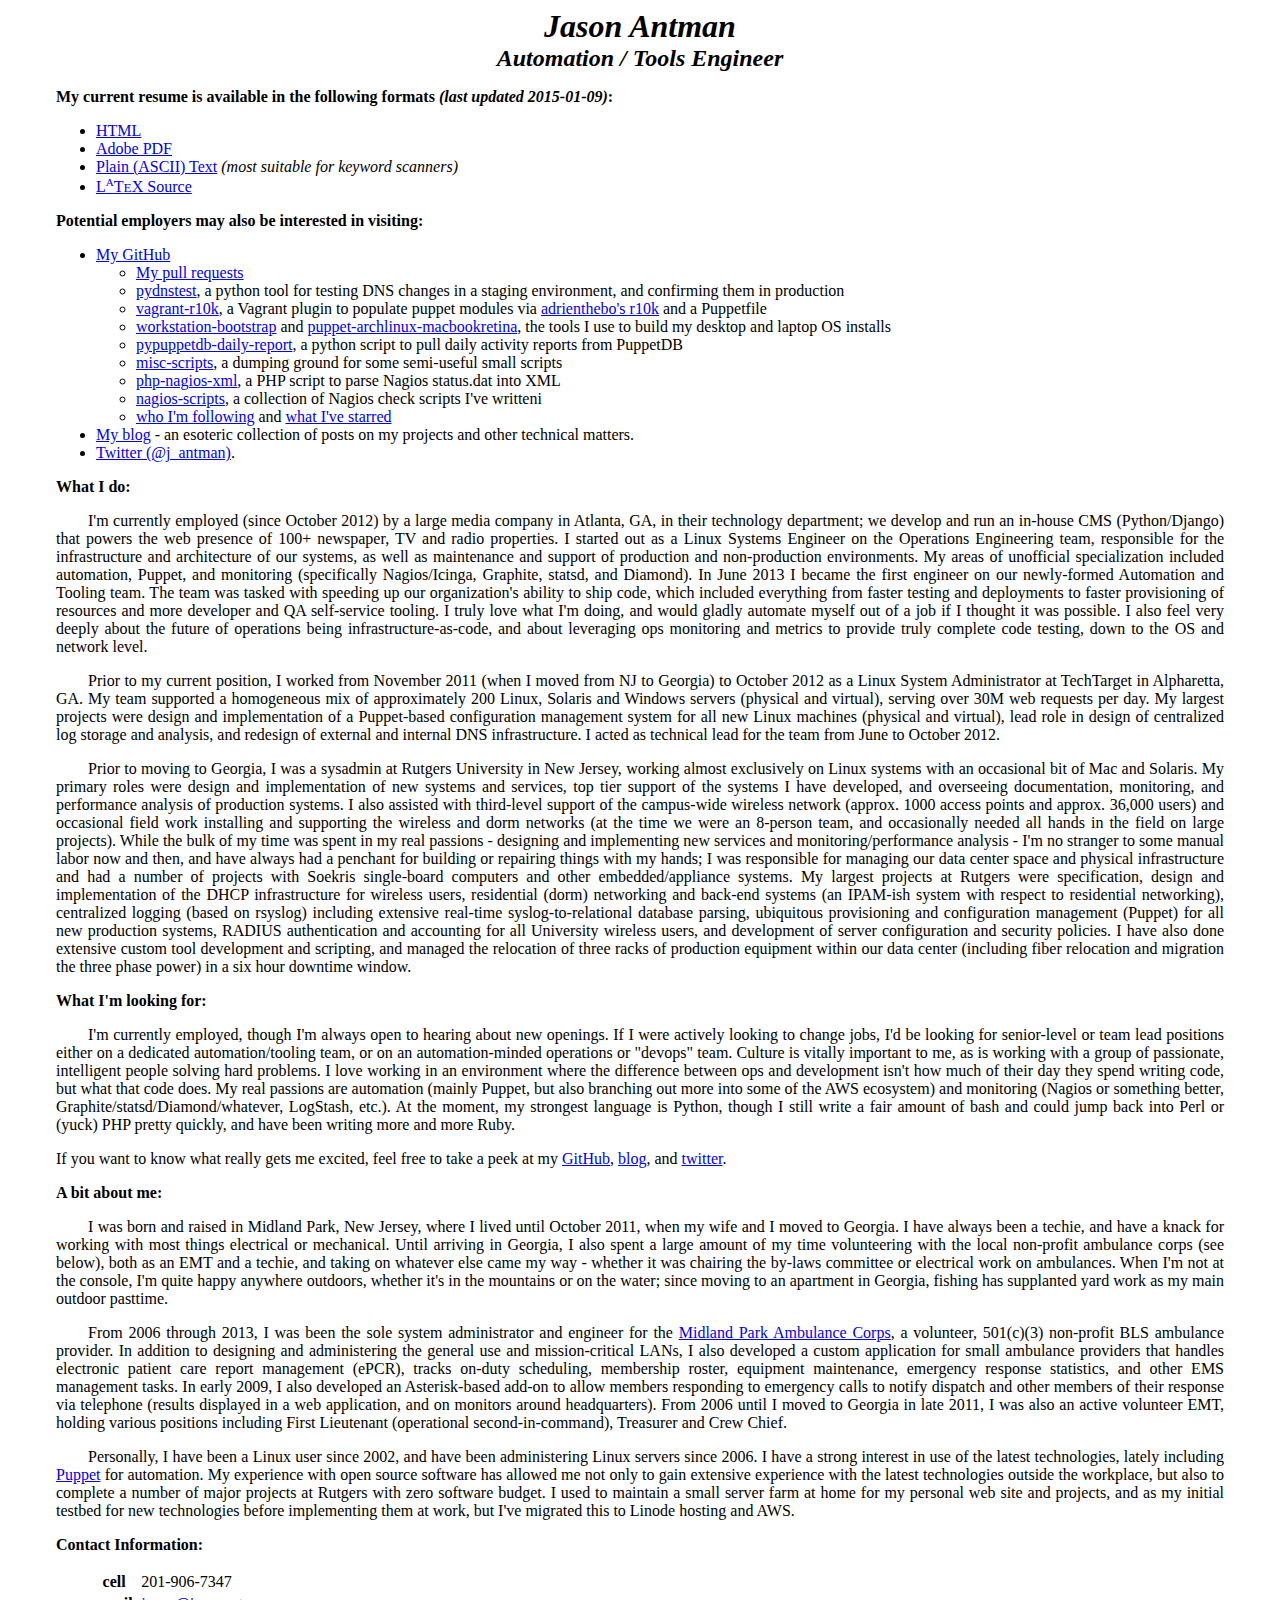
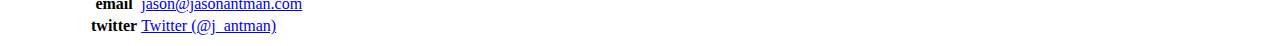
==== index.html @ e6328560 "Update documentation" ====
<!-- -*- mode: html; -*- -->
<!DOCTYPE html PUBLIC "-//W3C//DTD XHTML 1.0 Transitional//EN"
"http://www.w3.org/TR/xhtml1/DTD/xhtml1-transitional.dtd">
<html xmlns="http://www.w3.org/1999/xhtml">

<head>
<meta http-equiv="Content-Type" content="text/html; charset=utf-8" />
<title>Jason Antman&#39;s Resume</title>
<link rel="stylesheet" type="text/css" href="main.css" />
</head>

<body>
<div class="heading">Jason Antman</div>
<div class="heading2">Automation / Tools Engineer</div>

<div class="area">
<p><span class="areatitle">My current resume is available in the following formats <em>(last updated 2015-01-09)</em>:</span></p>
<ul>
<li><a href="resume.html">HTML</a></li>
<li><a href="JasonAntman.pdf">Adobe PDF</a></li>
<li><a href="JasonAntman.txt">Plain (ASCII) Text</a> <em>(most suitable for keyword scanners)</em></li>
<li><a href="JasonAntman.tex">L<sup><small>A</small></sup>T<small>E</small>X Source</a></li>
<!-- <li><a href="JasonAntman.doc">Word Document</a> <em>(the format I created my resume in does not allow easy conversion to Word, so the PDF is much better for viewing. But given the number of requests I got for this format, I&#39;m providing it, though it requires substantial manual effort to generate.)</em></li> -->
</ul>
</div> <!-- END DIV area -->

<div class="area">
<p><span class="areatitle">Potential employers may also be interested in visiting:</span></p>
<ul>
  <li><a href="https://github.com/jantman/">My GitHub</a>
    <ul>
      <li><a href="https://github.com/pulls?q=is%3Apr+author%3Ajantman+-user%3Ajantman+">My pull requests</a></li>
      <li><a href="https://github.com/jantman/pydnstest">pydnstest</a>, a python tool for testing DNS changes in a staging environment, and confirming them in production</li>
      <li><a href="https://github.com/jantman/vagrant-r10k">vagrant-r10k</a>, a Vagrant plugin to populate puppet modules via <a href="https://github.com/adrienthebo/r10k">adrienthebo's r10k</a> and a Puppetfile</li>
      <li><a href="https://github.com/jantman/workstation-bootstrap">workstation-bootstrap</a> and <a href="https://github.com/jantman/puppet-archlinux-macbookretina">puppet-archlinux-macbookretina</a>, the tools I use to build my desktop and laptop OS installs</li>
      <li><a href="https://github.com/jantman/pypuppetdb-daily-report">pypuppetdb-daily-report</a>, a python script to pull daily activity reports from PuppetDB</a></li>
      <li><a href="https://github.com/jantman/misc-scripts">misc-scripts</a>, a dumping ground for some semi-useful small scripts</a></li>
      <li><a href="https://github.com/jantman/php-nagios-xml">php-nagios-xml</a>, a PHP script to parse Nagios status.dat into XML</li>
      <li><a href="https://github.com/jantman/nagios-scripts">nagios-scripts</a>, a collection of Nagios check scripts I've written</l>i
      <li><a href="https://github.com/jantman/following">who I'm following</a> and <a href="https://github.com/stars/jantman">what I've starred</a></li>
    </ul>
  </li>
<li><a href="http://blog.jasonantman.com">My blog</a> - an esoteric collection of posts on my projects and other technical matters.</li>
<li><a href="http://twitter.com/j_antman">Twitter (@j_antman)</a>.</li>
</ul>

<p><span class="areatitle">What I do:</span></p>
<p class="indented">I'm currently employed (since October 2012) by a large
  media company in Atlanta, GA, in their technology department; we develop and
  run an in-house CMS (Python/Django) that powers the web presence of 100+
  newspaper, TV and radio properties. I started out as a Linux Systems Engineer
  on the Operations Engineering team, responsible for the infrastructure and
  architecture of our systems, as well as maintenance and support of production
  and non-production environments. My areas of unofficial specialization included
  automation, Puppet, and monitoring (specifically Nagios/Icinga, Graphite, statsd,
  and Diamond). In June 2013 I became the first engineer on our newly-formed
  Automation and Tooling team. The team was tasked with speeding up our organization's
  ability to ship code, which included everything from faster testing and deployments
  to faster provisioning of resources and more developer and QA self-service tooling.
  I truly love what I'm doing, and would gladly automate myself out of a job if
  I thought it was possible. I also feel very deeply about the future of operations
  being infrastructure-as-code, and about leveraging ops monitoring and metrics
  to provide truly complete code testing, down to the OS and network level.</p>
<p class="indented">Prior to my current position, I worked from November 2011 (when I moved
  from NJ to Georgia) to October 2012
  as a Linux System Administrator at TechTarget in Alpharetta, GA. My team
  supported a homogeneous mix of approximately 200 Linux, Solaris and
  Windows servers (physical and virtual), serving over 30M web requests per
  day. My largest projects were design and implementation of a Puppet-based
  configuration management system for all new Linux machines (physical and
  virtual), lead role in design of centralized log storage and analysis, and
  redesign of external and internal DNS infrastructure. I acted as technical
  lead for the team from June to October 2012.</p>

<p class="indented">Prior to moving to Georgia, I was a sysadmin at Rutgers University in New Jersey, working almost exclusively on Linux systems with an occasional bit of Mac and Solaris. My primary roles were design and implementation of new systems and services, top tier support of the systems I have developed, and overseeing documentation, monitoring, and performance analysis of production systems. I also assisted with third-level support of the campus-wide wireless network (approx. 1000 access points and approx. 36,000 users) and occasional field work installing and supporting the wireless and dorm networks (at the time we were an 8-person team, and occasionally needed all hands in the field on large projects). While the bulk of my time was spent in my real passions - designing and implementing new services and monitoring/performance analysis - I&#39;m no stranger to some manual labor now and then, and have always had a penchant for building or repairing things with my hands; I was responsible for managing our data center space and physical infrastructure and had a number of projects with Soekris single-board computers and other embedded/appliance systems. My largest projects at Rutgers were specification, design and implementation of the DHCP infrastructure for wireless users, residential (dorm) networking and back-end systems (an IPAM-ish system with respect to residential networking), centralized logging (based on rsyslog) including extensive real-time syslog-to-relational database parsing, ubiquitous provisioning and configuration management (Puppet) for all new production systems, RADIUS authentication and accounting for all University wireless users, and development of server configuration and security policies. I have also done extensive custom tool development and scripting, and managed the relocation of three racks of production equipment within our data center (including fiber relocation and migration the three phase power) in a six hour downtime window.
</p>

<p><span class="areatitle">What I&#39;m looking for:</span></p>
<p class="indented">I'm currently employed, though I'm always open to
  hearing about new openings. If I were actively looking to change jobs,
  I'd be looking for senior-level or team lead positions either on a dedicated
  automation/tooling team, or on an automation-minded operations or "devops"
  team. Culture is vitally important to me, as is working with a group
  of passionate, intelligent people solving hard problems. I love working
  in an environment where the difference between ops and development isn't
  how much of their day they spend writing code, but what that code does.
  My real passions are automation (mainly Puppet, but also branching out more
  into some of the AWS ecosystem) and
  monitoring (Nagios or something better, Graphite/statsd/Diamond/whatever,
  LogStash, etc.). At the moment, my strongest language is Python, though I
  still write a fair amount of bash and could jump back into Perl or (yuck)
  PHP pretty quickly, and have been writing more and more Ruby.</p>

<p>If you want to know what really gets me excited, feel free to take a peek at my <a href="https://github.com/jantman/">GitHub</a>, <a href="http://blog.jasonantman.com">blog</a>, and <a href="http://twitter.com/j_antman">twitter</a>.

<p><span class="areatitle">A bit about me:</span></p>

<p class="indented">I was born and raised in Midland Park, New Jersey, where I lived until October 2011, when my wife and I moved to Georgia. I have always been a techie, and have a knack for working with most things electrical or mechanical. Until arriving in Georgia, I also spent a large amount of my time volunteering with the local non-profit ambulance corps (see below), both as an EMT and a techie, and taking on whatever else came my way - whether it was chairing the by-laws committee or electrical work on ambulances. When I&#39;m not at the console, I&#39;m quite happy anywhere outdoors, whether it&#39;s in the mountains or on the water; since moving to an apartment in Georgia, fishing has supplanted yard work as my main outdoor pasttime.</p>
<p class="indented">From 2006 through 2013, I was been the sole system
  administrator and engineer for
  the <a href="http://www.midlandparkambulance.com">Midland Park Ambulance
    Corps</a>, a volunteer, 501(c)(3) non-profit BLS ambulance provider. In
  addition to designing and administering the general use and mission-critical
  LANs, I also developed a custom application for small ambulance providers
  that handles electronic patient care report management (ePCR), tracks on-duty scheduling, membership roster, equipment maintenance, emergency response statistics, and other EMS management tasks. In early 2009, I also developed an Asterisk-based add-on to allow members responding to emergency calls to notify dispatch and other members of their response via telephone (results displayed in a web application, and on monitors around headquarters). From 2006 until I moved to Georgia in late 2011, I was also an active volunteer EMT, holding various positions including First Lieutenant (operational second-in-command), Treasurer and Crew Chief. 
</p>

<p class="indented">
Personally, I have been a Linux user since 2002, and have been administering Linux servers since 2006. I have a strong interest in use of the latest technologies, lately including <a href="http://puppetlabs.com/puppet/puppet-open-source/">Puppet</a> for automation. My experience with open source software has allowed me not only to gain extensive experience with the latest technologies outside the workplace, but also to complete a number of major projects at Rutgers with zero software budget. I used to maintain a small server farm at home for my personal web site and projects, and as my initial testbed for new technologies before implementing them at work, but I&#39;ve migrated this to Linode hosting and AWS.</p>

<p><span class="areatitle">Contact Information:</span></p>
<table style="margin-left: 2em;">
<tr><th>cell</th><td>201-906-7347</td></tr>
<tr><th>email</th><td><a href="mailto:jason@jasonantman.com">jason@jasonantman.com</a></td></tr>
<tr><th>twitter</td><td><a href="http://twitter.com/j_antman">Twitter (@j_antman)</a></td></tr>
</table>

</div> <!-- END DIV area -->

<script>
  (function(i,s,o,g,r,a,m){i['GoogleAnalyticsObject']=r;i[r]=i[r]||function(){
  (i[r].q=i[r].q||[]).push(arguments)},i[r].l=1*new Date();a=s.createElement(o),
  m=s.getElementsByTagName(o)[0];a.async=1;a.src=g;m.parentNode.insertBefore(a,m)
  })(window,document,'script','//www.google-analytics.com/analytics.js','ga');

  ga('create', 'UA-2718127-7', 'auto');
  ga('send', 'pageview');

</script>
</body>

</html>
---- main.css ----
body
{
	background-color: #FFFFFF;
}

.heading
{
	text-align: center;
	font-weight: bold;
	font-style: italic;
	font-size: 2em;
}

.heading2
{
	text-align: center;
	font-weight: bold;
	font-style: italic;
	font-size: 1.5em;
}

.area
{
	margin-left: 3em;
}

.areatitle
{
	font-weight: bold;
}

.indented
{
	text-indent: 2em;
	text-align: justify;
	margin-right: 3em;
}
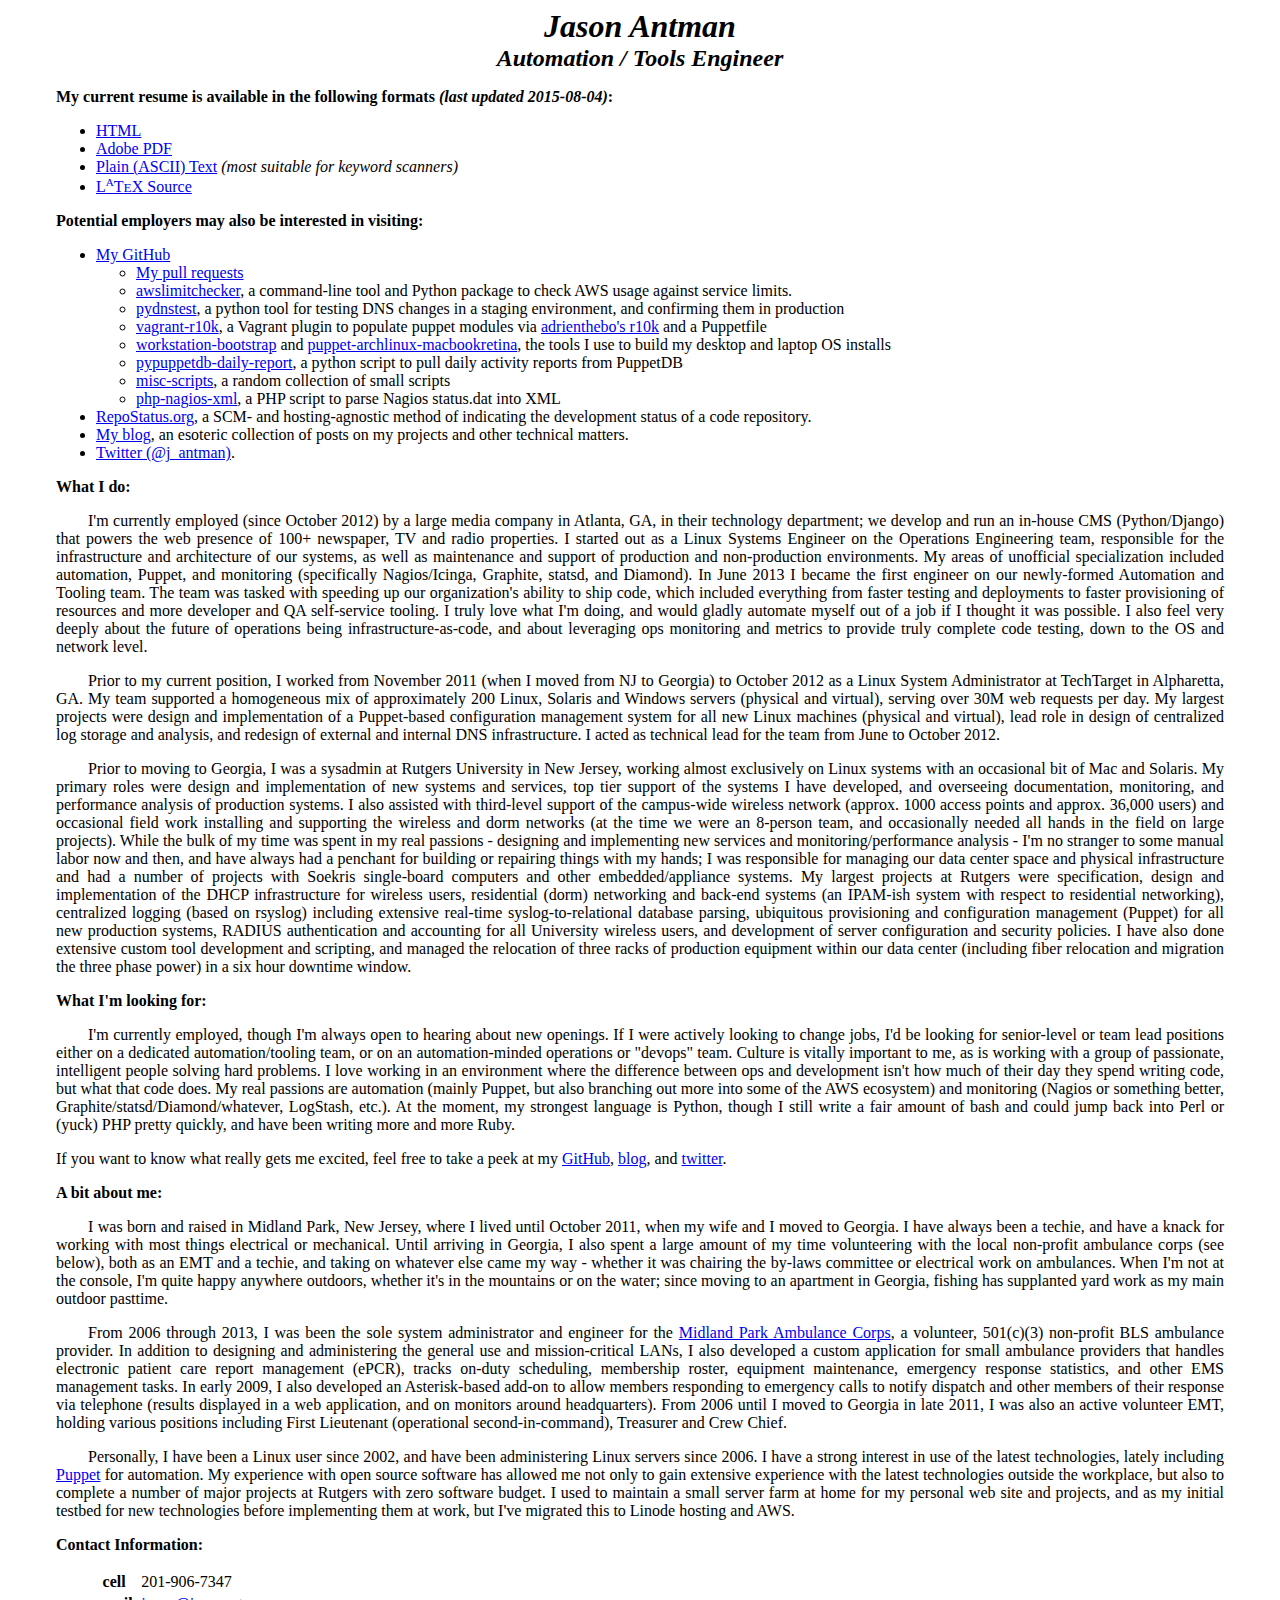
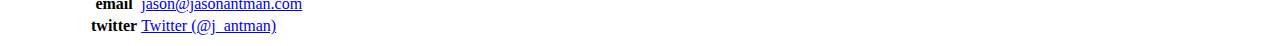
==== commit f2e967ca: "Update documentation" ====
--- a/index.html
+++ b/index.html
@@ -14,7 +14,7 @@
 <div class="heading2">Automation / Tools Engineer</div>
 
 <div class="area">
-<p><span class="areatitle">My current resume is available in the following formats <em>(last updated 2015-01-09)</em>:</span></p>
+<p><span class="areatitle">My current resume is available in the following formats <em>(last updated 2015-08-04)</em>:</span></p>
 <ul>
 <li><a href="resume.html">HTML</a></li>
 <li><a href="JasonAntman.pdf">Adobe PDF</a></li>
@@ -29,18 +29,18 @@
 <ul>
   <li><a href="https://github.com/jantman/">My GitHub</a>
     <ul>
-      <li><a href="https://github.com/pulls?q=is%3Apr+author%3Ajantman+-user%3Ajantman+">My pull requests</a></li>
+      <li><a href="https://github.com/search?utf8=%E2%9C%93&q=author%3Ajantman+type%3Apr+-user%3Ajantman&type=Issues&ref=searchresults">My pull requests</a></li>
+      <li><a href="https://github.com/jantman/awslimitchecker">awslimitchecker</a>, a command-line tool and Python package to check AWS usage against service limits.</li>
       <li><a href="https://github.com/jantman/pydnstest">pydnstest</a>, a python tool for testing DNS changes in a staging environment, and confirming them in production</li>
       <li><a href="https://github.com/jantman/vagrant-r10k">vagrant-r10k</a>, a Vagrant plugin to populate puppet modules via <a href="https://github.com/adrienthebo/r10k">adrienthebo's r10k</a> and a Puppetfile</li>
       <li><a href="https://github.com/jantman/workstation-bootstrap">workstation-bootstrap</a> and <a href="https://github.com/jantman/puppet-archlinux-macbookretina">puppet-archlinux-macbookretina</a>, the tools I use to build my desktop and laptop OS installs</li>
       <li><a href="https://github.com/jantman/pypuppetdb-daily-report">pypuppetdb-daily-report</a>, a python script to pull daily activity reports from PuppetDB</a></li>
-      <li><a href="https://github.com/jantman/misc-scripts">misc-scripts</a>, a dumping ground for some semi-useful small scripts</a></li>
+      <li><a href="https://github.com/jantman/misc-scripts">misc-scripts</a>, a random collection of small scripts</a></li>
       <li><a href="https://github.com/jantman/php-nagios-xml">php-nagios-xml</a>, a PHP script to parse Nagios status.dat into XML</li>
-      <li><a href="https://github.com/jantman/nagios-scripts">nagios-scripts</a>, a collection of Nagios check scripts I've written</l>i
-      <li><a href="https://github.com/jantman/following">who I'm following</a> and <a href="https://github.com/stars/jantman">what I've starred</a></li>
     </ul>
-  </li>
-<li><a href="http://blog.jasonantman.com">My blog</a> - an esoteric collection of posts on my projects and other technical matters.</li>
+</li>
+<li><a href="http://www.repostatus.org/">RepoStatus.org</a>, a SCM- and hosting-agnostic method of indicating the development status of a code repository.</li>
+<li><a href="http://blog.jasonantman.com">My blog</a>, an esoteric collection of posts on my projects and other technical matters.</li>
 <li><a href="http://twitter.com/j_antman">Twitter (@j_antman)</a>.</li>
 </ul>
 
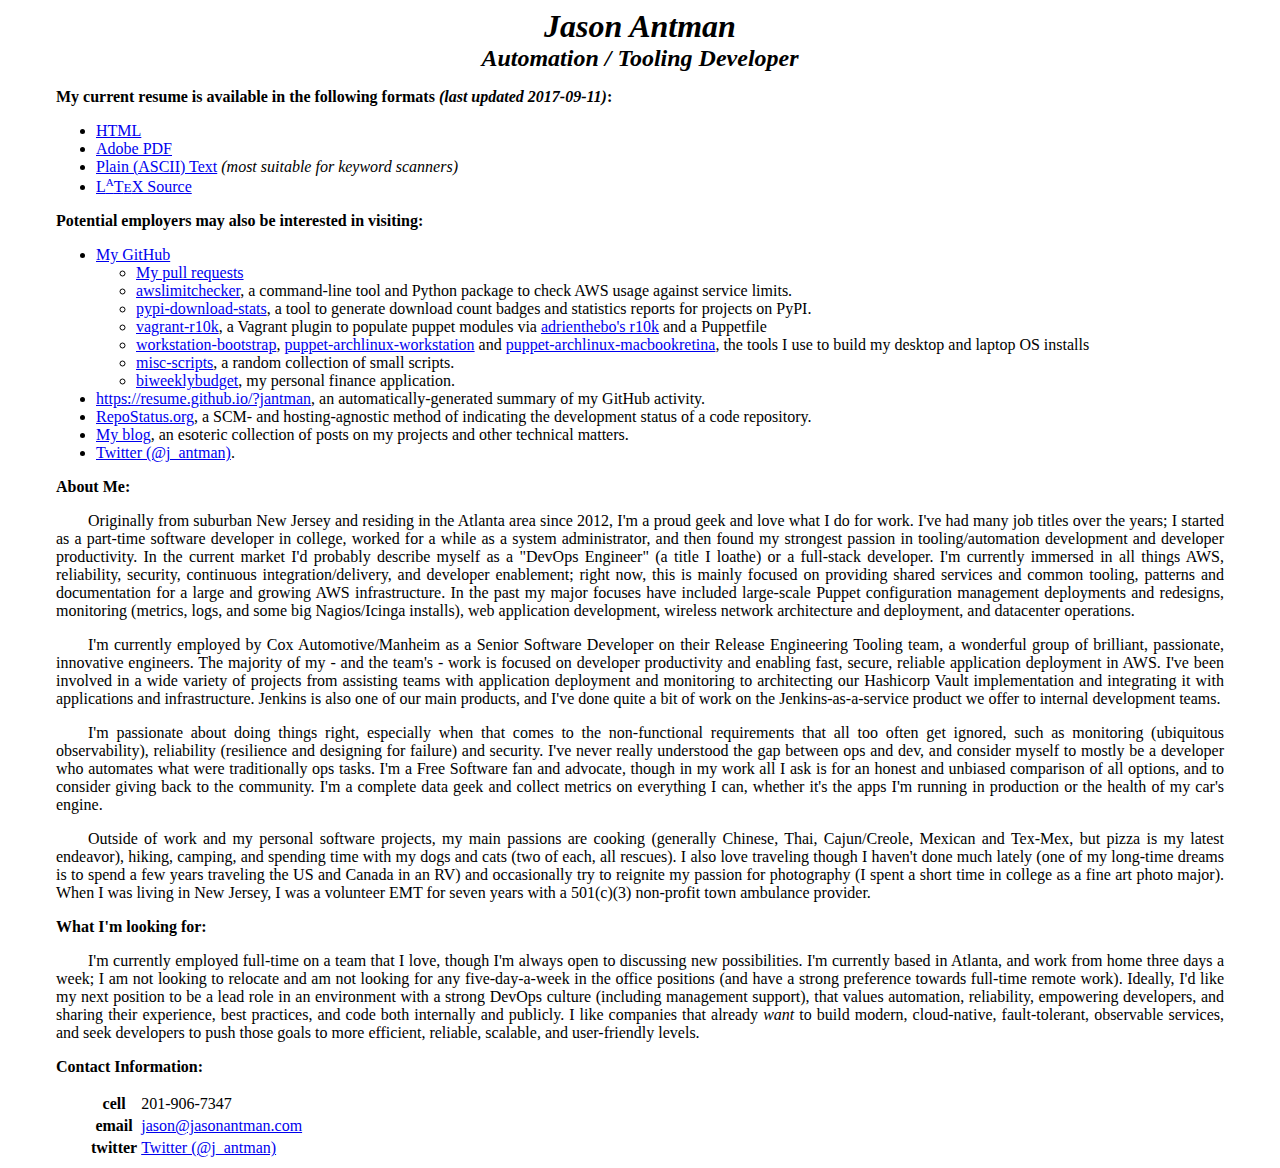
==== commit ccadea89: "Update documentation" ====
--- a/index.html
+++ b/index.html
@@ -11,16 +11,15 @@
 
 <body>
 <div class="heading">Jason Antman</div>
-<div class="heading2">Automation / Tools Engineer</div>
+<div class="heading2">Automation / Tooling Developer</div>
 
 <div class="area">
-<p><span class="areatitle">My current resume is available in the following formats <em>(last updated 2015-08-04)</em>:</span></p>
+<p><span class="areatitle">My current resume is available in the following formats <em>(last updated 2017-09-11)</em>:</span></p>
 <ul>
 <li><a href="resume.html">HTML</a></li>
 <li><a href="JasonAntman.pdf">Adobe PDF</a></li>
 <li><a href="JasonAntman.txt">Plain (ASCII) Text</a> <em>(most suitable for keyword scanners)</em></li>
 <li><a href="JasonAntman.tex">L<sup><small>A</small></sup>T<small>E</small>X Source</a></li>
-<!-- <li><a href="JasonAntman.doc">Word Document</a> <em>(the format I created my resume in does not allow easy conversion to Word, so the PDF is much better for viewing. But given the number of requests I got for this format, I&#39;m providing it, though it requires substantial manual effort to generate.)</em></li> -->
 </ul>
 </div> <!-- END DIV area -->
 
@@ -31,82 +30,28 @@
     <ul>
       <li><a href="https://github.com/search?utf8=%E2%9C%93&q=author%3Ajantman+type%3Apr+-user%3Ajantman&type=Issues&ref=searchresults">My pull requests</a></li>
       <li><a href="https://github.com/jantman/awslimitchecker">awslimitchecker</a>, a command-line tool and Python package to check AWS usage against service limits.</li>
-      <li><a href="https://github.com/jantman/pydnstest">pydnstest</a>, a python tool for testing DNS changes in a staging environment, and confirming them in production</li>
+      <li><a href="https://github.com/jantman/pypi-download-stats">pypi-download-stats</a>, a tool to generate download count badges and statistics reports for projects on PyPI.</li>
       <li><a href="https://github.com/jantman/vagrant-r10k">vagrant-r10k</a>, a Vagrant plugin to populate puppet modules via <a href="https://github.com/adrienthebo/r10k">adrienthebo's r10k</a> and a Puppetfile</li>
-      <li><a href="https://github.com/jantman/workstation-bootstrap">workstation-bootstrap</a> and <a href="https://github.com/jantman/puppet-archlinux-macbookretina">puppet-archlinux-macbookretina</a>, the tools I use to build my desktop and laptop OS installs</li>
-      <li><a href="https://github.com/jantman/pypuppetdb-daily-report">pypuppetdb-daily-report</a>, a python script to pull daily activity reports from PuppetDB</a></li>
-      <li><a href="https://github.com/jantman/misc-scripts">misc-scripts</a>, a random collection of small scripts</a></li>
-      <li><a href="https://github.com/jantman/php-nagios-xml">php-nagios-xml</a>, a PHP script to parse Nagios status.dat into XML</li>
+      <li><a href="https://github.com/jantman/workstation-bootstrap">workstation-bootstrap</a>, <a href="https://github.com/jantman/puppet-archlinux-workstation">puppet-archlinux-workstation</a> and <a href="https://github.com/jantman/puppet-archlinux-macbookretina">puppet-archlinux-macbookretina</a>, the tools I use to build my desktop and laptop OS installs</li>
+      <li><a href="https://github.com/jantman/misc-scripts">misc-scripts</a>, a random collection of small scripts.</li>
+      <li><a href="https://github.com/jantman/biweeklybudget">biweeklybudget</a>, my personal finance application.</li>
     </ul>
-</li>
+  </li>
+<li><a href="https://resume.github.io/?jantman">https://resume.github.io/?jantman</a>, an automatically-generated summary of my GitHub activity.</li>
 <li><a href="http://www.repostatus.org/">RepoStatus.org</a>, a SCM- and hosting-agnostic method of indicating the development status of a code repository.</li>
 <li><a href="http://blog.jasonantman.com">My blog</a>, an esoteric collection of posts on my projects and other technical matters.</li>
 <li><a href="http://twitter.com/j_antman">Twitter (@j_antman)</a>.</li>
 </ul>
 
-<p><span class="areatitle">What I do:</span></p>
-<p class="indented">I'm currently employed (since October 2012) by a large
-  media company in Atlanta, GA, in their technology department; we develop and
-  run an in-house CMS (Python/Django) that powers the web presence of 100+
-  newspaper, TV and radio properties. I started out as a Linux Systems Engineer
-  on the Operations Engineering team, responsible for the infrastructure and
-  architecture of our systems, as well as maintenance and support of production
-  and non-production environments. My areas of unofficial specialization included
-  automation, Puppet, and monitoring (specifically Nagios/Icinga, Graphite, statsd,
-  and Diamond). In June 2013 I became the first engineer on our newly-formed
-  Automation and Tooling team. The team was tasked with speeding up our organization's
-  ability to ship code, which included everything from faster testing and deployments
-  to faster provisioning of resources and more developer and QA self-service tooling.
-  I truly love what I'm doing, and would gladly automate myself out of a job if
-  I thought it was possible. I also feel very deeply about the future of operations
-  being infrastructure-as-code, and about leveraging ops monitoring and metrics
-  to provide truly complete code testing, down to the OS and network level.</p>
-<p class="indented">Prior to my current position, I worked from November 2011 (when I moved
-  from NJ to Georgia) to October 2012
-  as a Linux System Administrator at TechTarget in Alpharetta, GA. My team
-  supported a homogeneous mix of approximately 200 Linux, Solaris and
-  Windows servers (physical and virtual), serving over 30M web requests per
-  day. My largest projects were design and implementation of a Puppet-based
-  configuration management system for all new Linux machines (physical and
-  virtual), lead role in design of centralized log storage and analysis, and
-  redesign of external and internal DNS infrastructure. I acted as technical
-  lead for the team from June to October 2012.</p>
-
-<p class="indented">Prior to moving to Georgia, I was a sysadmin at Rutgers University in New Jersey, working almost exclusively on Linux systems with an occasional bit of Mac and Solaris. My primary roles were design and implementation of new systems and services, top tier support of the systems I have developed, and overseeing documentation, monitoring, and performance analysis of production systems. I also assisted with third-level support of the campus-wide wireless network (approx. 1000 access points and approx. 36,000 users) and occasional field work installing and supporting the wireless and dorm networks (at the time we were an 8-person team, and occasionally needed all hands in the field on large projects). While the bulk of my time was spent in my real passions - designing and implementing new services and monitoring/performance analysis - I&#39;m no stranger to some manual labor now and then, and have always had a penchant for building or repairing things with my hands; I was responsible for managing our data center space and physical infrastructure and had a number of projects with Soekris single-board computers and other embedded/appliance systems. My largest projects at Rutgers were specification, design and implementation of the DHCP infrastructure for wireless users, residential (dorm) networking and back-end systems (an IPAM-ish system with respect to residential networking), centralized logging (based on rsyslog) including extensive real-time syslog-to-relational database parsing, ubiquitous provisioning and configuration management (Puppet) for all new production systems, RADIUS authentication and accounting for all University wireless users, and development of server configuration and security policies. I have also done extensive custom tool development and scripting, and managed the relocation of three racks of production equipment within our data center (including fiber relocation and migration the three phase power) in a six hour downtime window.
+<p><span class="areatitle">About Me:</span></p>
+<p class="indented">Originally from suburban New Jersey and residing in the Atlanta area since 2012, I'm a proud geek and love what I do for work. I've had many job titles over the years; I started as a part-time software developer in college, worked for a while as a system administrator, and then found my strongest passion in tooling/automation development and developer productivity. In the current market I'd probably describe myself as a "DevOps Engineer" (a title I loathe) or a full-stack developer. I'm currently immersed in all things AWS, reliability, security, continuous integration/delivery, and developer enablement; right now, this is mainly focused on providing shared services and common tooling, patterns and documentation for a large and growing AWS infrastructure. In the past my major focuses have included large-scale Puppet configuration management deployments and redesigns, monitoring (metrics, logs, and some big Nagios/Icinga installs), web application development, wireless network architecture and deployment, and datacenter operations.</p>
+<p class="indented">I'm currently employed by Cox Automotive/Manheim as a Senior Software Developer on their Release Engineering Tooling team, a wonderful group of brilliant, passionate, innovative engineers. The majority of my - and the team's - work is focused on developer productivity and enabling fast, secure, reliable application deployment in AWS. I've been involved in a wide variety of projects from assisting teams with application deployment and monitoring to architecting our Hashicorp Vault implementation and integrating it with applications and infrastructure. Jenkins is also one of our main products, and I've done quite a bit of work on the Jenkins-as-a-service product we offer to internal development teams.</p>
+<p class="indented">I'm passionate about doing things right, especially when that comes to the non-functional requirements that all too often get ignored, such as monitoring (ubiquitous observability), reliability (resilience and designing for failure) and security. I've never really understood the gap between ops and dev, and consider myself to mostly be a developer who automates what were traditionally ops tasks. I'm a Free Software fan and advocate, though in my work all I ask is for an honest and unbiased comparison of all options, and to consider giving back to the community. I'm a complete data geek and collect metrics on everything I can, whether it's the apps I'm running in production or the health of my car's engine.
 </p>
+<p class="indented">Outside of work and my personal software projects, my main passions are cooking (generally Chinese, Thai, Cajun/Creole, Mexican and Tex-Mex, but pizza is my latest endeavor), hiking, camping, and spending time with my dogs and cats (two of each, all rescues). I also love traveling though I haven't done much lately (one of my long-time dreams is to spend a few years traveling the US and Canada in an RV) and occasionally try to reignite my passion for photography (I spent a short time in college as a fine art photo major). When I was living in New Jersey, I was a volunteer EMT for seven years with a 501(c)(3) non-profit town ambulance provider.</p>
 
 <p><span class="areatitle">What I&#39;m looking for:</span></p>
-<p class="indented">I'm currently employed, though I'm always open to
-  hearing about new openings. If I were actively looking to change jobs,
-  I'd be looking for senior-level or team lead positions either on a dedicated
-  automation/tooling team, or on an automation-minded operations or "devops"
-  team. Culture is vitally important to me, as is working with a group
-  of passionate, intelligent people solving hard problems. I love working
-  in an environment where the difference between ops and development isn't
-  how much of their day they spend writing code, but what that code does.
-  My real passions are automation (mainly Puppet, but also branching out more
-  into some of the AWS ecosystem) and
-  monitoring (Nagios or something better, Graphite/statsd/Diamond/whatever,
-  LogStash, etc.). At the moment, my strongest language is Python, though I
-  still write a fair amount of bash and could jump back into Perl or (yuck)
-  PHP pretty quickly, and have been writing more and more Ruby.</p>
-
-<p>If you want to know what really gets me excited, feel free to take a peek at my <a href="https://github.com/jantman/">GitHub</a>, <a href="http://blog.jasonantman.com">blog</a>, and <a href="http://twitter.com/j_antman">twitter</a>.
-
-<p><span class="areatitle">A bit about me:</span></p>
-
-<p class="indented">I was born and raised in Midland Park, New Jersey, where I lived until October 2011, when my wife and I moved to Georgia. I have always been a techie, and have a knack for working with most things electrical or mechanical. Until arriving in Georgia, I also spent a large amount of my time volunteering with the local non-profit ambulance corps (see below), both as an EMT and a techie, and taking on whatever else came my way - whether it was chairing the by-laws committee or electrical work on ambulances. When I&#39;m not at the console, I&#39;m quite happy anywhere outdoors, whether it&#39;s in the mountains or on the water; since moving to an apartment in Georgia, fishing has supplanted yard work as my main outdoor pasttime.</p>
-<p class="indented">From 2006 through 2013, I was been the sole system
-  administrator and engineer for
-  the <a href="http://www.midlandparkambulance.com">Midland Park Ambulance
-    Corps</a>, a volunteer, 501(c)(3) non-profit BLS ambulance provider. In
-  addition to designing and administering the general use and mission-critical
-  LANs, I also developed a custom application for small ambulance providers
-  that handles electronic patient care report management (ePCR), tracks on-duty scheduling, membership roster, equipment maintenance, emergency response statistics, and other EMS management tasks. In early 2009, I also developed an Asterisk-based add-on to allow members responding to emergency calls to notify dispatch and other members of their response via telephone (results displayed in a web application, and on monitors around headquarters). From 2006 until I moved to Georgia in late 2011, I was also an active volunteer EMT, holding various positions including First Lieutenant (operational second-in-command), Treasurer and Crew Chief. 
-</p>
-
-<p class="indented">
-Personally, I have been a Linux user since 2002, and have been administering Linux servers since 2006. I have a strong interest in use of the latest technologies, lately including <a href="http://puppetlabs.com/puppet/puppet-open-source/">Puppet</a> for automation. My experience with open source software has allowed me not only to gain extensive experience with the latest technologies outside the workplace, but also to complete a number of major projects at Rutgers with zero software budget. I used to maintain a small server farm at home for my personal web site and projects, and as my initial testbed for new technologies before implementing them at work, but I&#39;ve migrated this to Linode hosting and AWS.</p>
+<p class="indented">I'm currently employed full-time on a team that I love, though I'm always open to discussing new possibilities. I'm currently based in Atlanta, and work from home three days a week; I am not looking to relocate and am not looking for any five-day-a-week in the office positions (and have a strong preference towards full-time remote work). Ideally, I'd like my next position to be a lead role in an environment with a strong DevOps culture (including management support), that values automation, reliability, empowering developers, and sharing their experience, best practices, and code both internally and publicly. I like companies that already <em>want</em> to build modern, cloud-native, fault-tolerant, observable services, and seek developers to push those goals to more efficient, reliable, scalable, and user-friendly levels.</p>
 
 <p><span class="areatitle">Contact Information:</span></p>
 <table style="margin-left: 2em;">
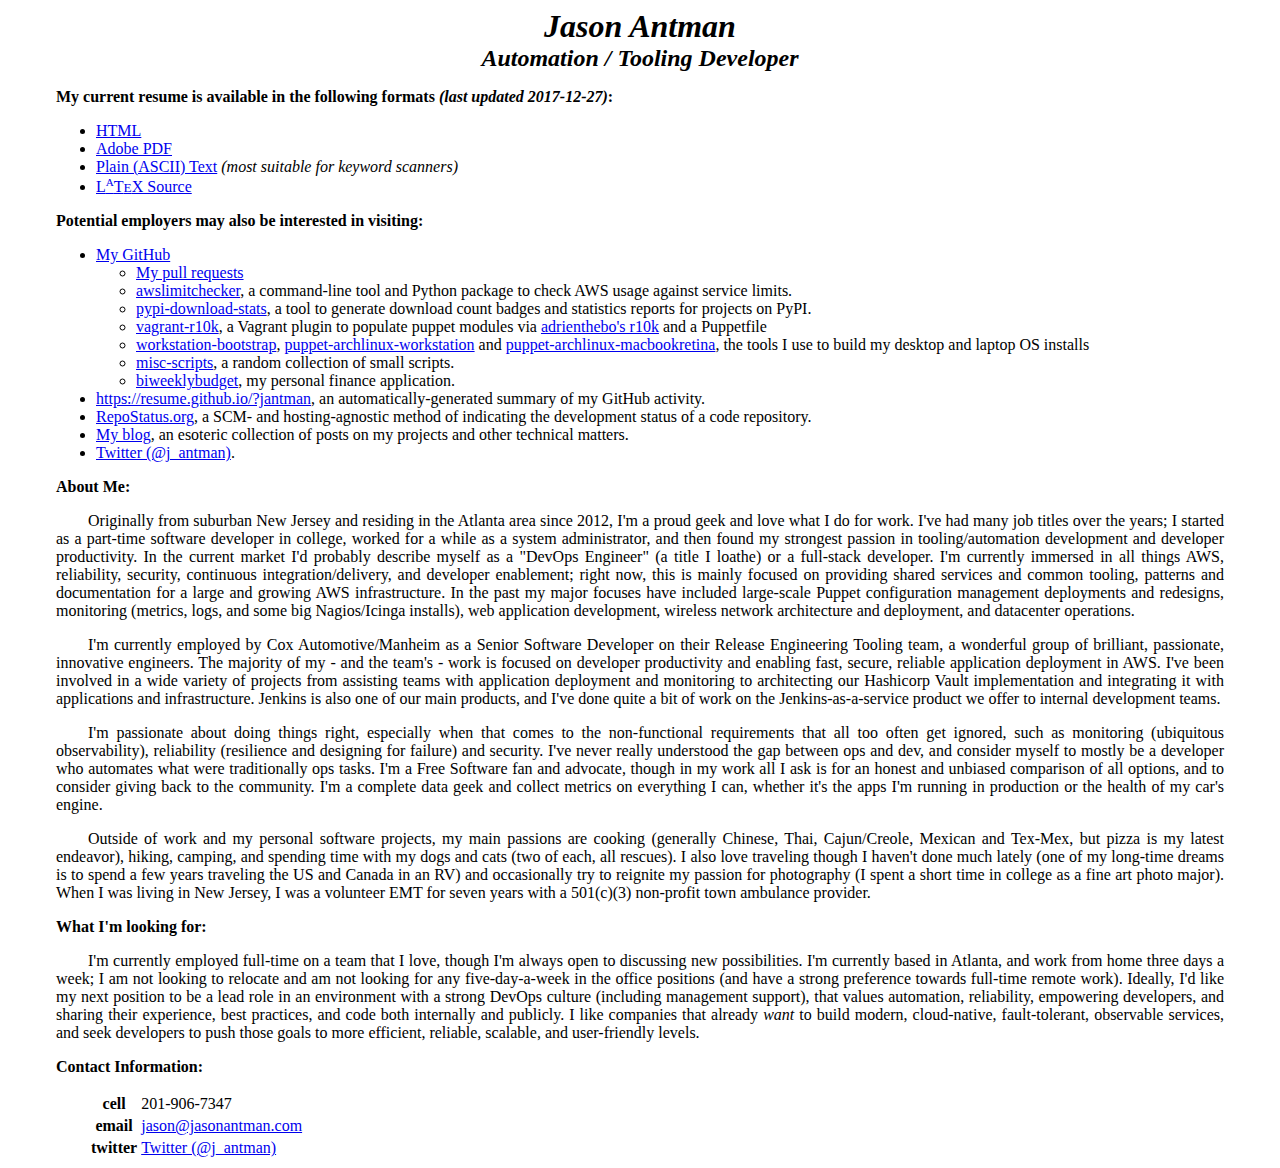
==== commit 76b3874b: "Update documentation" ====
--- a/index.html
+++ b/index.html
@@ -14,7 +14,7 @@
 <div class="heading2">Automation / Tooling Developer</div>
 
 <div class="area">
-<p><span class="areatitle">My current resume is available in the following formats <em>(last updated 2017-09-11)</em>:</span></p>
+<p><span class="areatitle">My current resume is available in the following formats <em>(last updated 2017-12-27)</em>:</span></p>
 <ul>
 <li><a href="resume.html">HTML</a></li>
 <li><a href="JasonAntman.pdf">Adobe PDF</a></li>
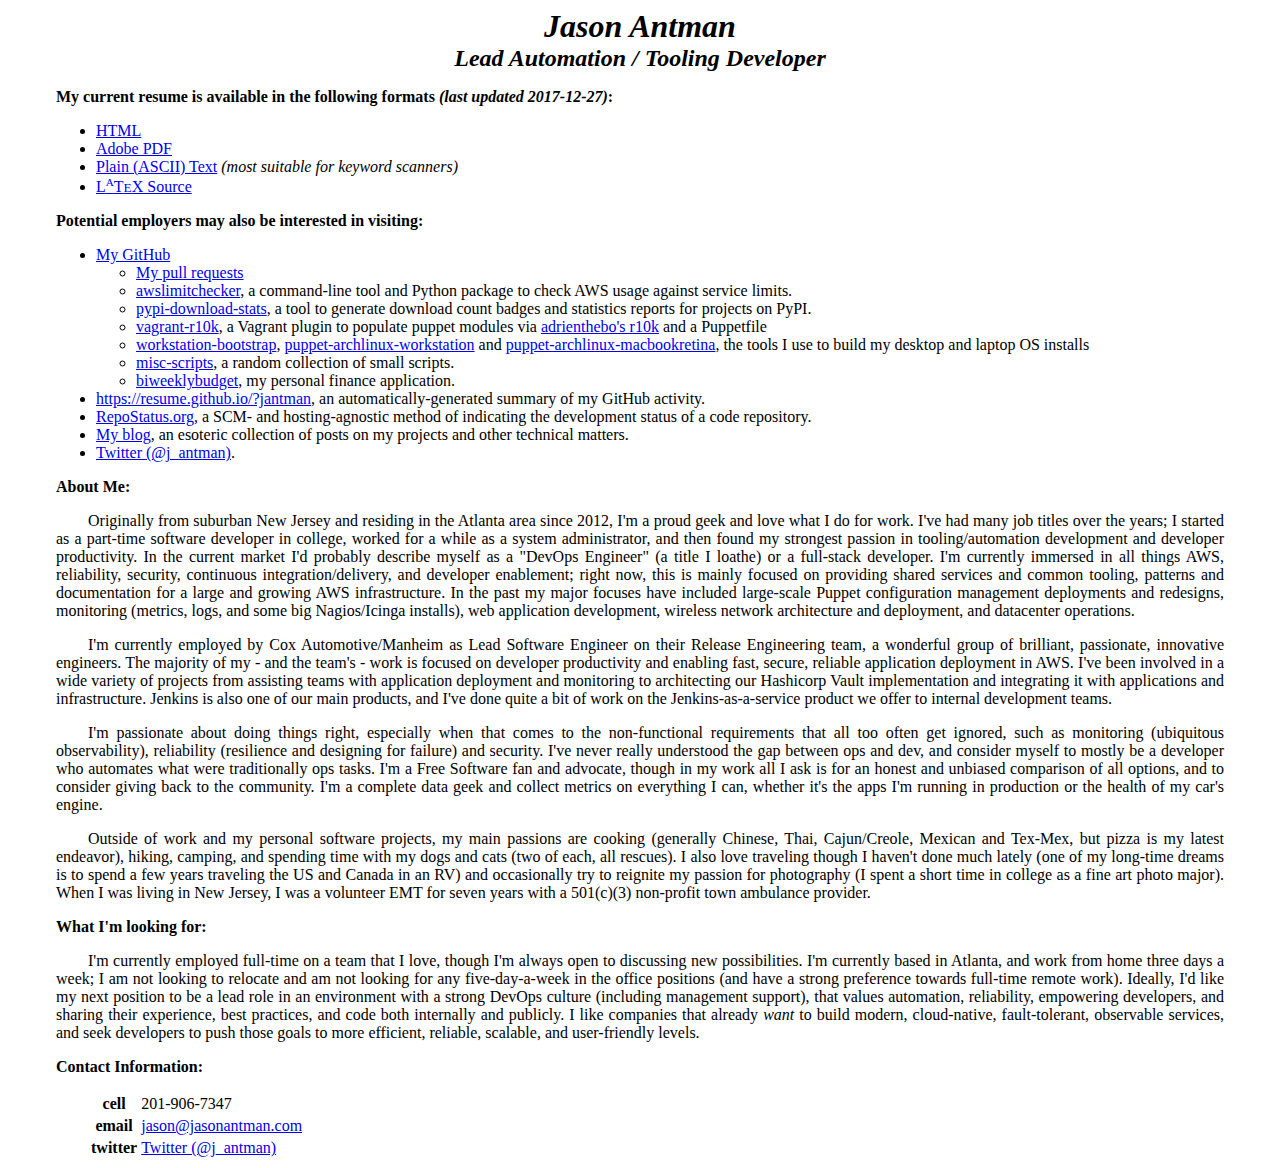
==== commit 20cc2279: "Update documentation" ====
--- a/index.html
+++ b/index.html
@@ -11,7 +11,7 @@
 
 <body>
 <div class="heading">Jason Antman</div>
-<div class="heading2">Automation / Tooling Developer</div>
+<div class="heading2">Lead Automation / Tooling Developer</div>
 
 <div class="area">
 <p><span class="areatitle">My current resume is available in the following formats <em>(last updated 2017-12-27)</em>:</span></p>
@@ -45,7 +45,7 @@
 
 <p><span class="areatitle">About Me:</span></p>
 <p class="indented">Originally from suburban New Jersey and residing in the Atlanta area since 2012, I'm a proud geek and love what I do for work. I've had many job titles over the years; I started as a part-time software developer in college, worked for a while as a system administrator, and then found my strongest passion in tooling/automation development and developer productivity. In the current market I'd probably describe myself as a "DevOps Engineer" (a title I loathe) or a full-stack developer. I'm currently immersed in all things AWS, reliability, security, continuous integration/delivery, and developer enablement; right now, this is mainly focused on providing shared services and common tooling, patterns and documentation for a large and growing AWS infrastructure. In the past my major focuses have included large-scale Puppet configuration management deployments and redesigns, monitoring (metrics, logs, and some big Nagios/Icinga installs), web application development, wireless network architecture and deployment, and datacenter operations.</p>
-<p class="indented">I'm currently employed by Cox Automotive/Manheim as a Senior Software Developer on their Release Engineering Tooling team, a wonderful group of brilliant, passionate, innovative engineers. The majority of my - and the team's - work is focused on developer productivity and enabling fast, secure, reliable application deployment in AWS. I've been involved in a wide variety of projects from assisting teams with application deployment and monitoring to architecting our Hashicorp Vault implementation and integrating it with applications and infrastructure. Jenkins is also one of our main products, and I've done quite a bit of work on the Jenkins-as-a-service product we offer to internal development teams.</p>
+<p class="indented">I'm currently employed by Cox Automotive/Manheim as Lead Software Engineer on their Release Engineering team, a wonderful group of brilliant, passionate, innovative engineers. The majority of my - and the team's - work is focused on developer productivity and enabling fast, secure, reliable application deployment in AWS. I've been involved in a wide variety of projects from assisting teams with application deployment and monitoring to architecting our Hashicorp Vault implementation and integrating it with applications and infrastructure. Jenkins is also one of our main products, and I've done quite a bit of work on the Jenkins-as-a-service product we offer to internal development teams.</p>
 <p class="indented">I'm passionate about doing things right, especially when that comes to the non-functional requirements that all too often get ignored, such as monitoring (ubiquitous observability), reliability (resilience and designing for failure) and security. I've never really understood the gap between ops and dev, and consider myself to mostly be a developer who automates what were traditionally ops tasks. I'm a Free Software fan and advocate, though in my work all I ask is for an honest and unbiased comparison of all options, and to consider giving back to the community. I'm a complete data geek and collect metrics on everything I can, whether it's the apps I'm running in production or the health of my car's engine.
 </p>
 <p class="indented">Outside of work and my personal software projects, my main passions are cooking (generally Chinese, Thai, Cajun/Creole, Mexican and Tex-Mex, but pizza is my latest endeavor), hiking, camping, and spending time with my dogs and cats (two of each, all rescues). I also love traveling though I haven't done much lately (one of my long-time dreams is to spend a few years traveling the US and Canada in an RV) and occasionally try to reignite my passion for photography (I spent a short time in college as a fine art photo major). When I was living in New Jersey, I was a volunteer EMT for seven years with a 501(c)(3) non-profit town ambulance provider.</p>
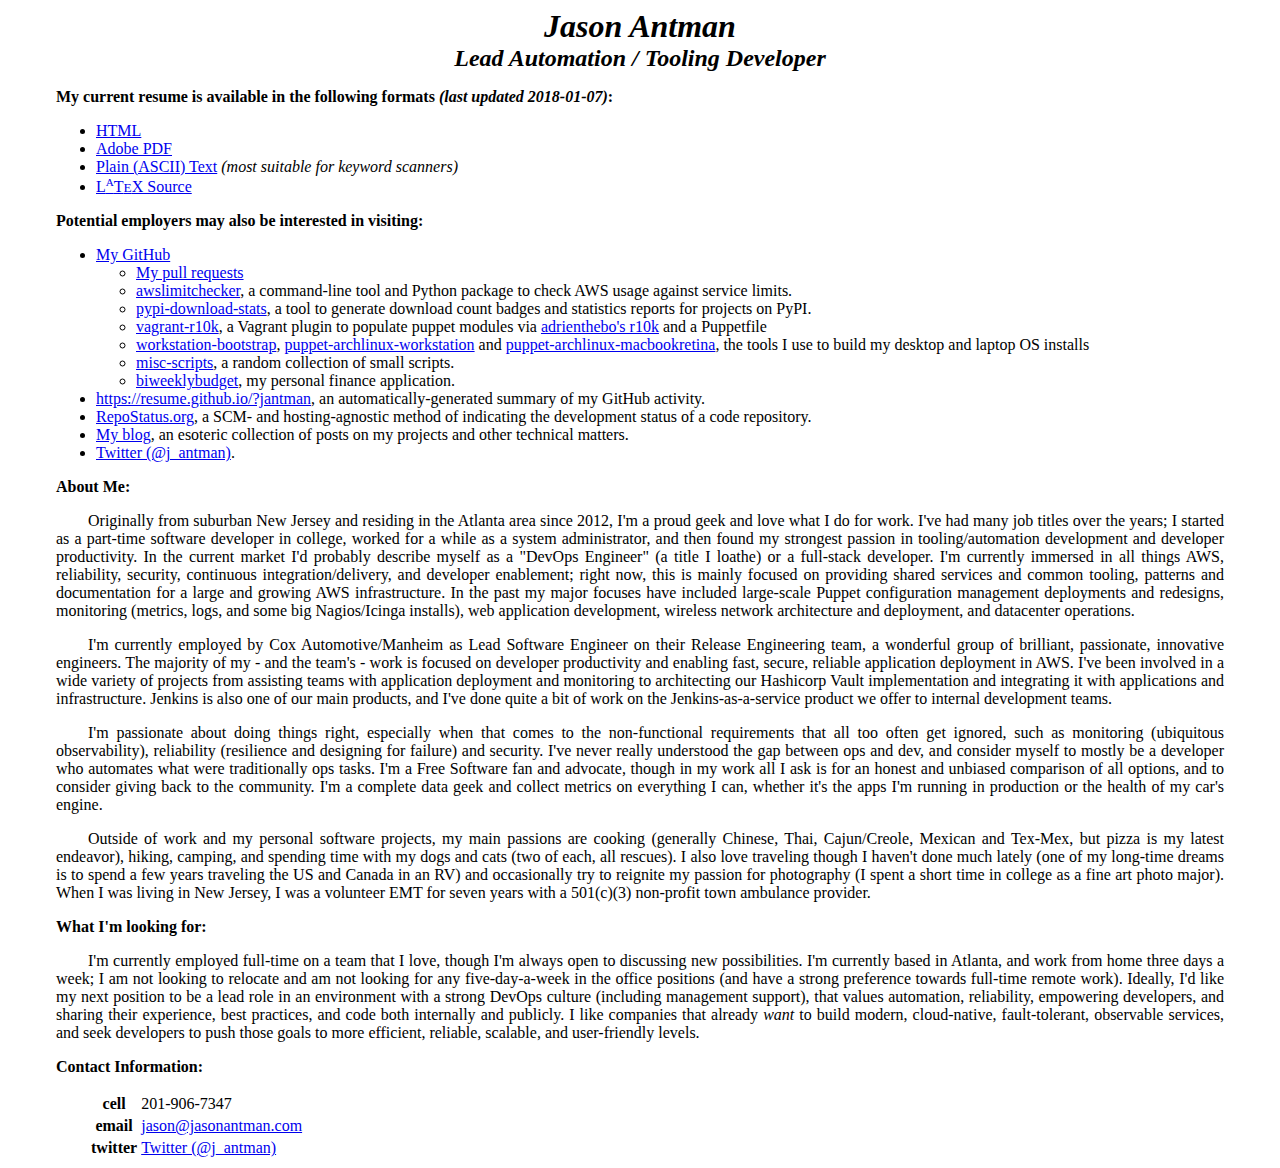
==== commit 83b11549: "Update documentation" ====
--- a/index.html
+++ b/index.html
@@ -14,7 +14,7 @@
 <div class="heading2">Lead Automation / Tooling Developer</div>
 
 <div class="area">
-<p><span class="areatitle">My current resume is available in the following formats <em>(last updated 2017-12-27)</em>:</span></p>
+<p><span class="areatitle">My current resume is available in the following formats <em>(last updated 2018-01-07)</em>:</span></p>
 <ul>
 <li><a href="resume.html">HTML</a></li>
 <li><a href="JasonAntman.pdf">Adobe PDF</a></li>
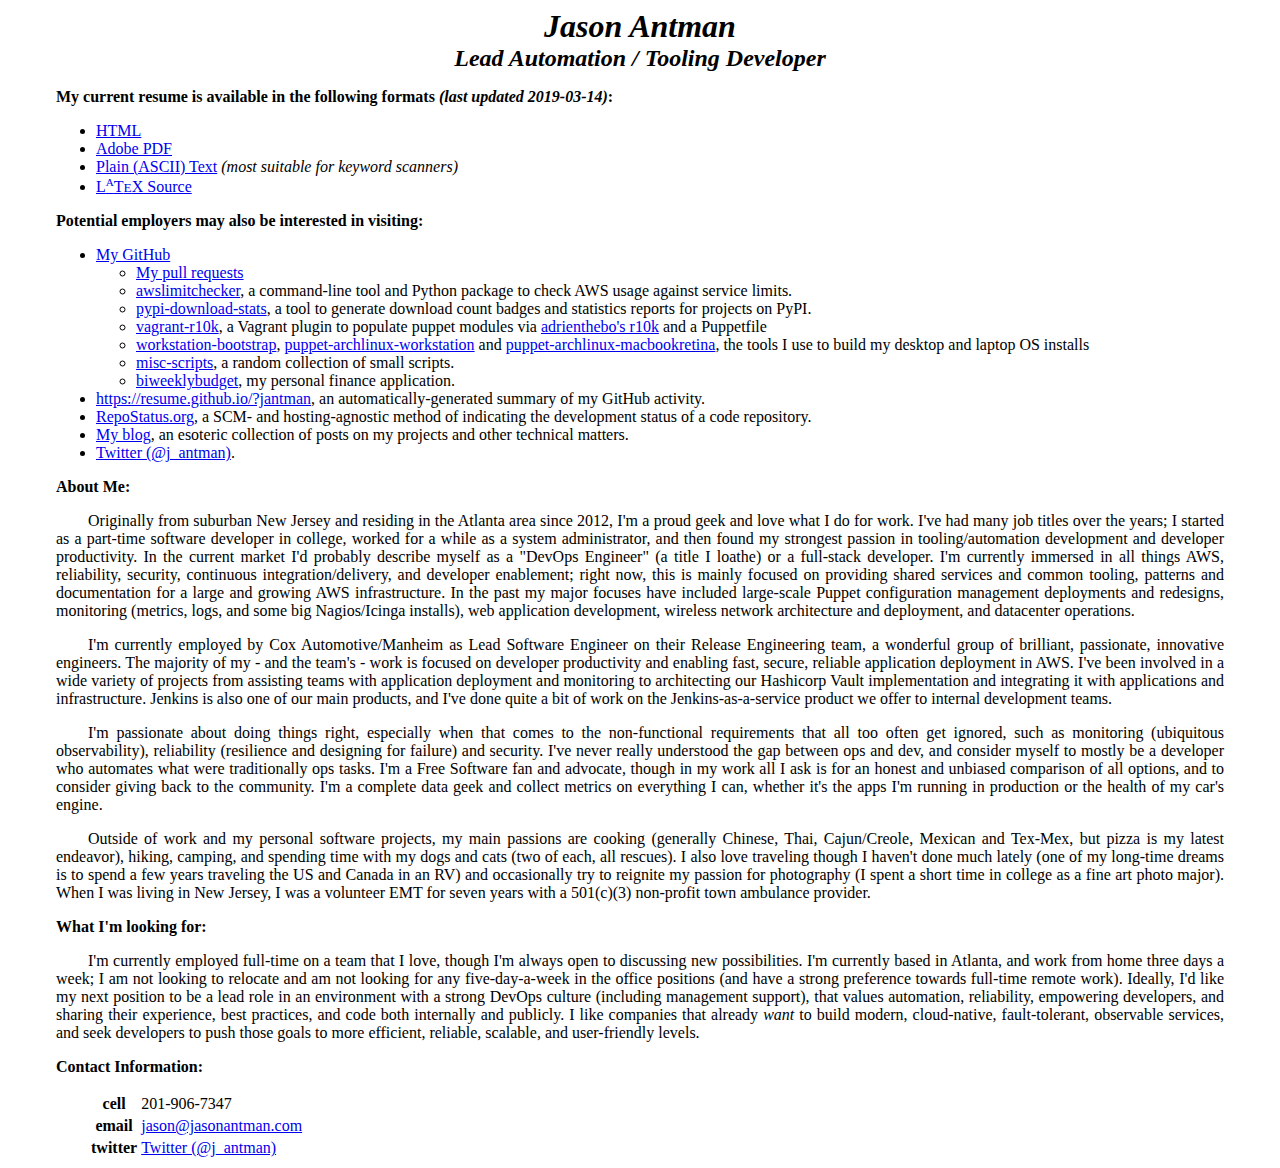
==== commit 9ed983ee: "Update documentation" ====
--- a/index.html
+++ b/index.html
@@ -14,7 +14,7 @@
 <div class="heading2">Lead Automation / Tooling Developer</div>
 
 <div class="area">
-<p><span class="areatitle">My current resume is available in the following formats <em>(last updated 2018-01-07)</em>:</span></p>
+<p><span class="areatitle">My current resume is available in the following formats <em>(last updated 2019-03-14)</em>:</span></p>
 <ul>
 <li><a href="resume.html">HTML</a></li>
 <li><a href="JasonAntman.pdf">Adobe PDF</a></li>
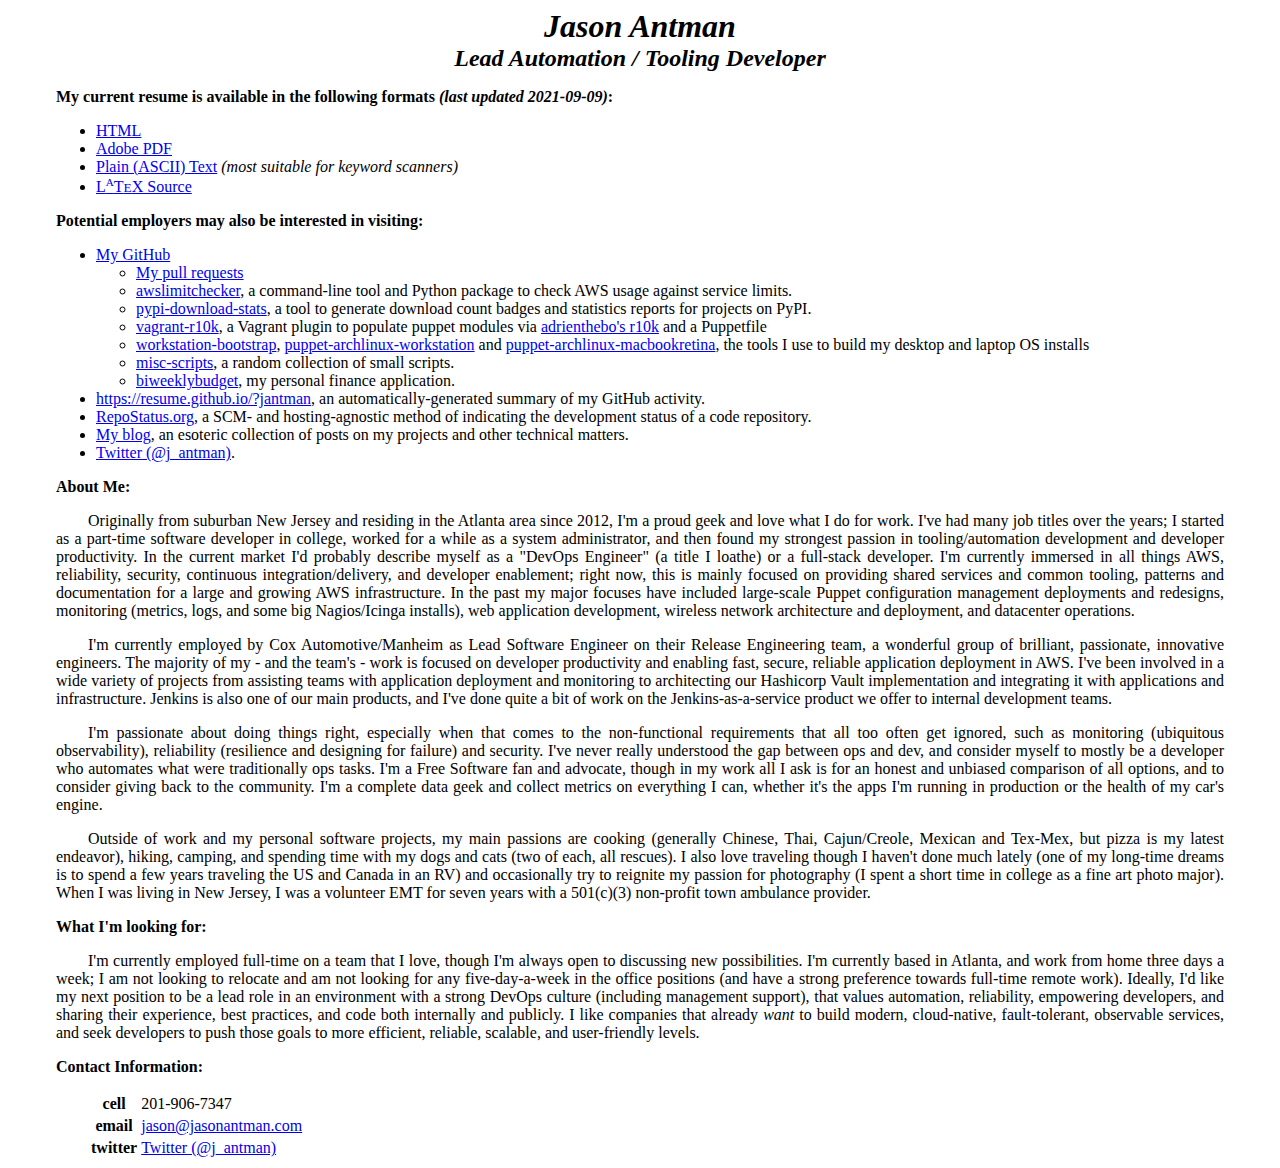
==== commit 09db0666: "Update documentation" ====
--- a/index.html
+++ b/index.html
@@ -14,7 +14,7 @@
 <div class="heading2">Lead Automation / Tooling Developer</div>
 
 <div class="area">
-<p><span class="areatitle">My current resume is available in the following formats <em>(last updated 2019-03-14)</em>:</span></p>
+<p><span class="areatitle">My current resume is available in the following formats <em>(last updated 2021-09-09)</em>:</span></p>
 <ul>
 <li><a href="resume.html">HTML</a></li>
 <li><a href="JasonAntman.pdf">Adobe PDF</a></li>
